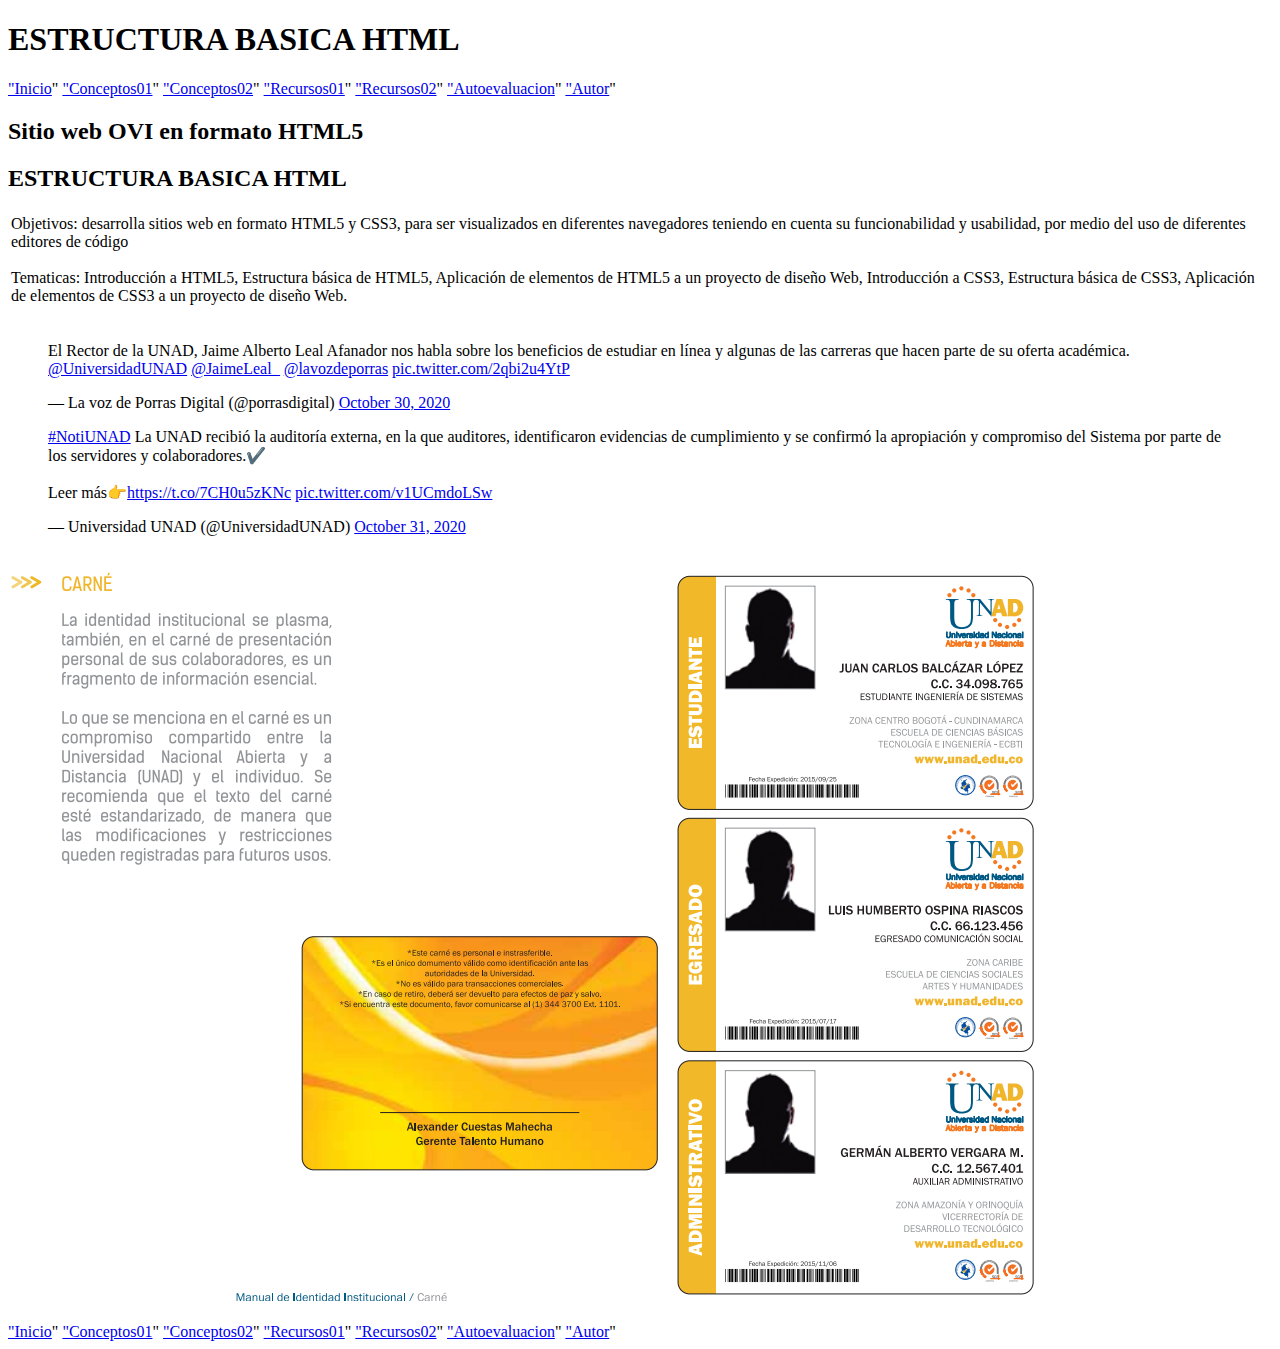
==== index.html @ c03854eb "index" ====
<!DOCTYPE html>
<html lang="en">
<head>
    <meta charset="UTF-8">
    <meta name="viewport" content="width=device-width, initial-scale=1.0">
    <title>OVI Diseño web</title>
    <link rel="stylesheet" href="misestilos.css">
</head>
<body>
    
    <h1 class="titulo"> ESTRUCTURA BASICA HTML  </h1>

    <div class="menu">
        <a href="Inicio.html">"Inicio</a>"
        <a href="Conceptos01.html">"Conceptos01</a>" 
        <a href="conceptos02.html">"Conceptos02</a>"
        <a href="Recursos01.html">"Recursos01</a>"
        <a href="Recursos02.html">"Recursos02</a>"
        <a href="Autoevaluacion01.html">"Autoevaluacion</a>"
        <a href="Autor.html">"Autor</a>"
    </div>
    
    <h2>Sitio web OVI en formato HTML5</h2>
    
    <h2 class="body"> ESTRUCTURA BASICA HTML  </h2>  

    <table class="tabla">
        
          <tr>
              <td>
            Objetivos:
            desarrolla sitios web en formato HTML5 y CSS3,  para ser visualizados en diferentes navegadores teniendo en cuenta su funcionabilidad y usabilidad, por medio del uso de diferentes editores de código 
            <br><br>
        
            Tematicas: 
            Introducción a HTML5, Estructura básica de HTML5, Aplicación de elementos de HTML5 a un proyecto de diseño Web, Introducción a CSS3, Estructura básica de CSS3, Aplicación de elementos de CSS3 a un proyecto de diseño Web.
              </td>

              <td>
                  <img src="logounad.png" alt="">
              </td>
            </tr>
    </table>

     <br>

     <aside>
        <blockquote class="twitter-tweet"><p lang="es" dir="ltr">El Rector de la UNAD, Jaime Alberto Leal Afanador nos habla sobre los beneficios de estudiar en línea y algunas de las carreras que hacen parte de su oferta académica. <a href="https://twitter.com/UniversidadUNAD?ref_src=twsrc%5Etfw">@UniversidadUNAD</a> <a href="https://twitter.com/JaimeLeal_?ref_src=twsrc%5Etfw">@JaimeLeal_</a> <a href="https://twitter.com/lavozdeporras?ref_src=twsrc%5Etfw">@lavozdeporras</a> <a href="https://t.co/2qbi2u4YtP">pic.twitter.com/2qbi2u4YtP</a></p>&mdash; La voz de Porras Digital (@porrasdigital) <a href="https://twitter.com/porrasdigital/status/1322153567961161728?ref_src=twsrc%5Etfw">October 30, 2020</a></blockquote> <script async src="https://platform.twitter.com/widgets.js" charset="utf-8"></script>
        <blockquote class="twitter-tweet"><p lang="es" dir="ltr"><a href="https://twitter.com/hashtag/NotiUNAD?src=hash&amp;ref_src=twsrc%5Etfw">#NotiUNAD</a> La UNAD recibió la auditoría externa, en la que auditores, identificaron evidencias de cumplimiento y se confirmó la apropiación y compromiso del Sistema por parte de los servidores y colaboradores.✔️<br><br>Leer más👉<a href="https://t.co/7CH0u5zKNc">https://t.co/7CH0u5zKNc</a> <a href="https://t.co/v1UCmdoLSw">pic.twitter.com/v1UCmdoLSw</a></p>&mdash; Universidad UNAD (@UniversidadUNAD) <a href="https://twitter.com/UniversidadUNAD/status/1322629722166206465?ref_src=twsrc%5Etfw">October 31, 2020</a></blockquote> <script async src="https://platform.twitter.com/widgets.js" charset="utf-8"></script>
    </aside>
    <img src="Carne.png" alt="Carne oficial">
<br><br>

<div class="menu">
    <a href="Inicio.html">"Inicio</a>"
    <a href="Conceptos01.html">"Conceptos01</a>" 
    <a href="conceptos02.html">"Conceptos02</a>"
    <a href="Recursos01.html">"Recursos01</a>"
    <a href="Recursos02.html">"Recursos02</a>"
    <a href="Autoevaluacion01.html">"Autoevaluacion</a>"
    <a href="Autor.html">"Autor</a>"
</div>

</body>
</html>
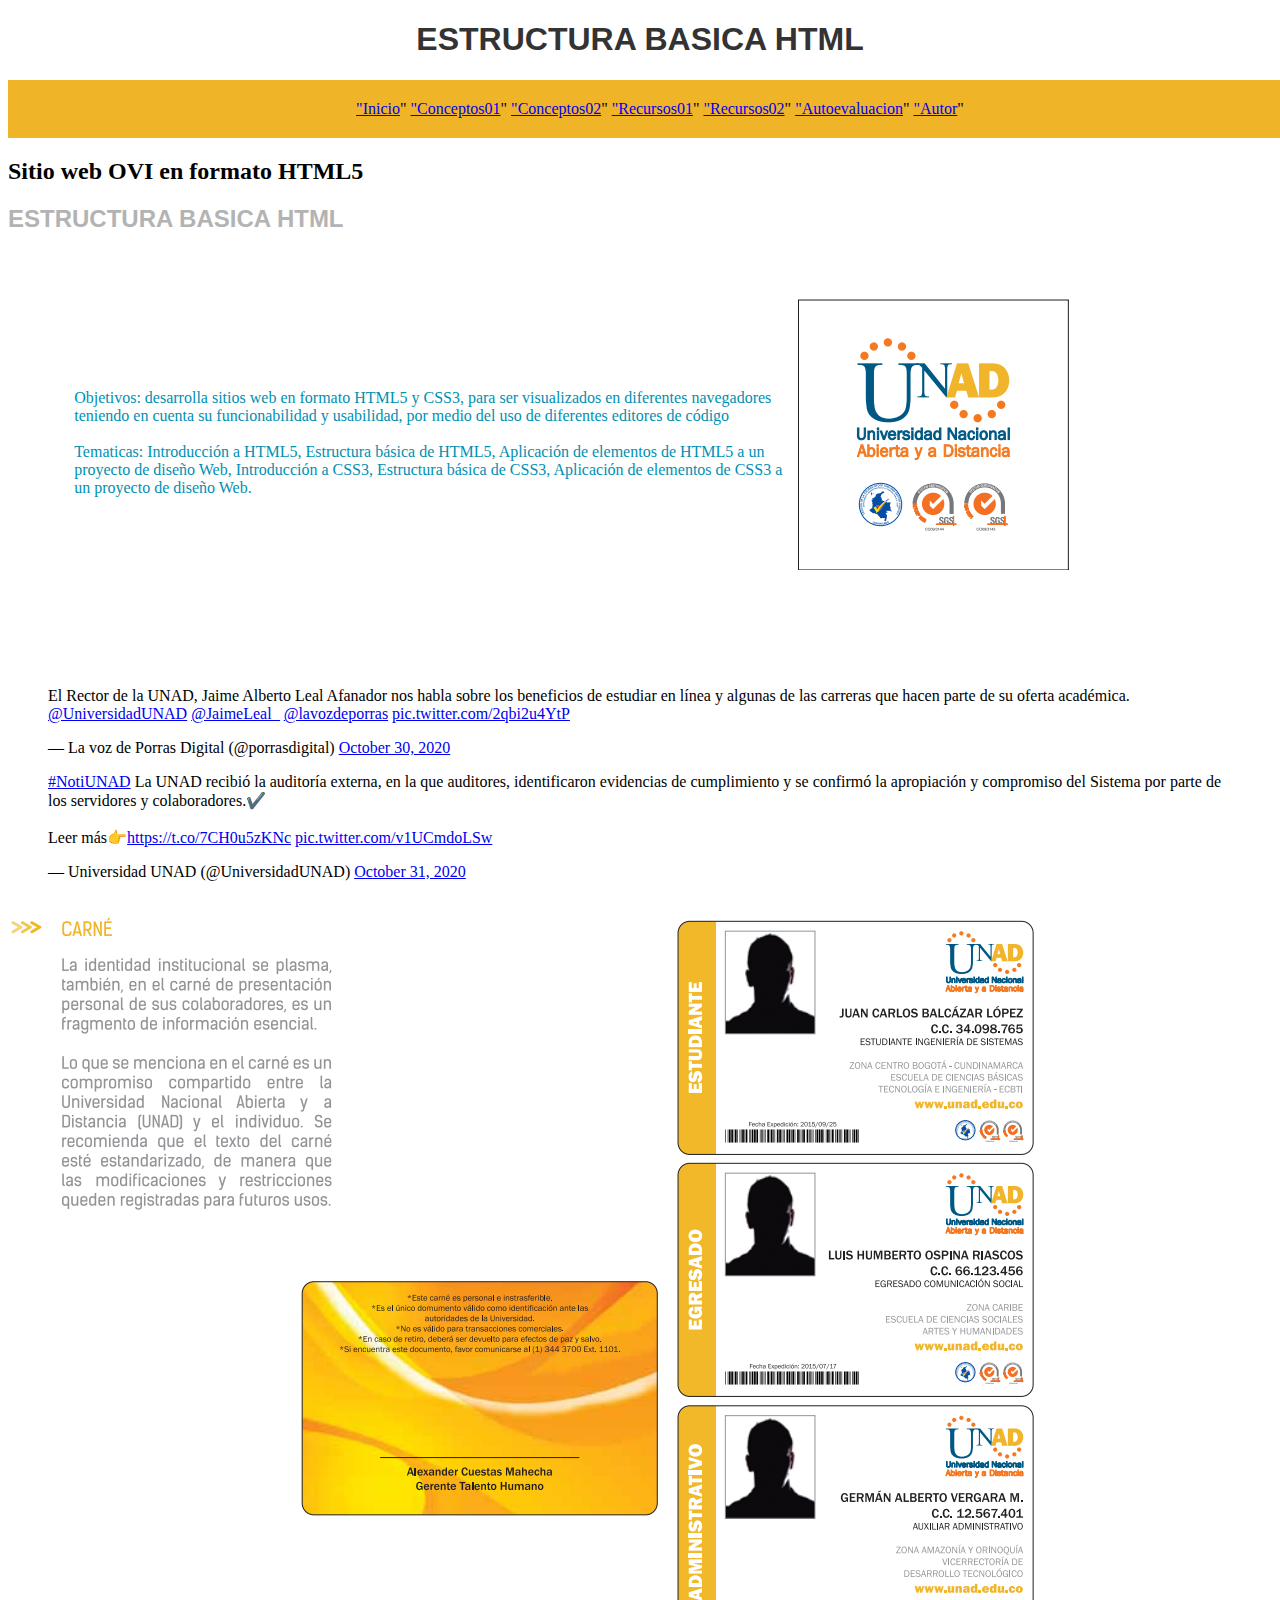
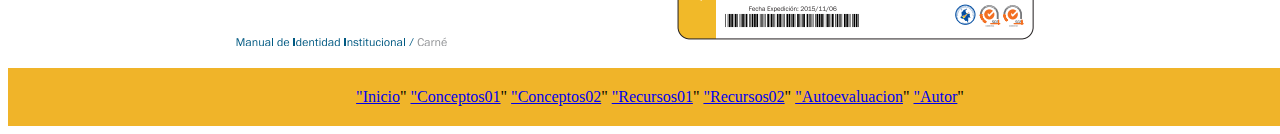
==== commit f4df710e: "Update index.html" ====
--- a/index.html
+++ b/index.html
@@ -11,7 +11,7 @@
     <h1 class="titulo"> ESTRUCTURA BASICA HTML  </h1>
 
     <div class="menu">
-        <a href="Inicio.html">"Inicio</a>"
+        <a href="index.html">"Inicio</a>"
         <a href="Conceptos01.html">"Conceptos01</a>" 
         <a href="conceptos02.html">"Conceptos02</a>"
         <a href="Recursos01.html">"Recursos01</a>"
@@ -52,7 +52,7 @@
 <br><br>
 
 <div class="menu">
-    <a href="Inicio.html">"Inicio</a>"
+    <a href="index.html">"Inicio</a>"
     <a href="Conceptos01.html">"Conceptos01</a>" 
     <a href="conceptos02.html">"Conceptos02</a>"
     <a href="Recursos01.html">"Recursos01</a>"
@@ -62,4 +62,4 @@
 </div>
 
 </body>
-</html>+</html>
--- a/misestilos.css
+++ b/misestilos.css
@@ -0,0 +1,31 @@
+
+.titulo{
+    color: #333333 ;
+    text-align: center;
+    font-family: 'Franklin Gothic Medium', 'Arial Narrow', Arial, sans-serif;
+    justify-content: center;
+   }
+
+.body{
+    color: #b3b3b3 ;
+    font-family: 'Franklin Gothic Medium', 'Arial Narrow', Arial, sans-serif;
+    justify-content: center;
+    
+    
+    
+}
+.menu{
+    text-decoration-color: #ff5900;
+    text-align: center; 
+    padding: 20px;
+    background-color: #f0b429;
+    width: 100%;
+    }
+
+.tabla{
+    color: #008fb3 ;
+    width: 80%;
+    margin: 5%;
+    justify-content: center;
+    }
+
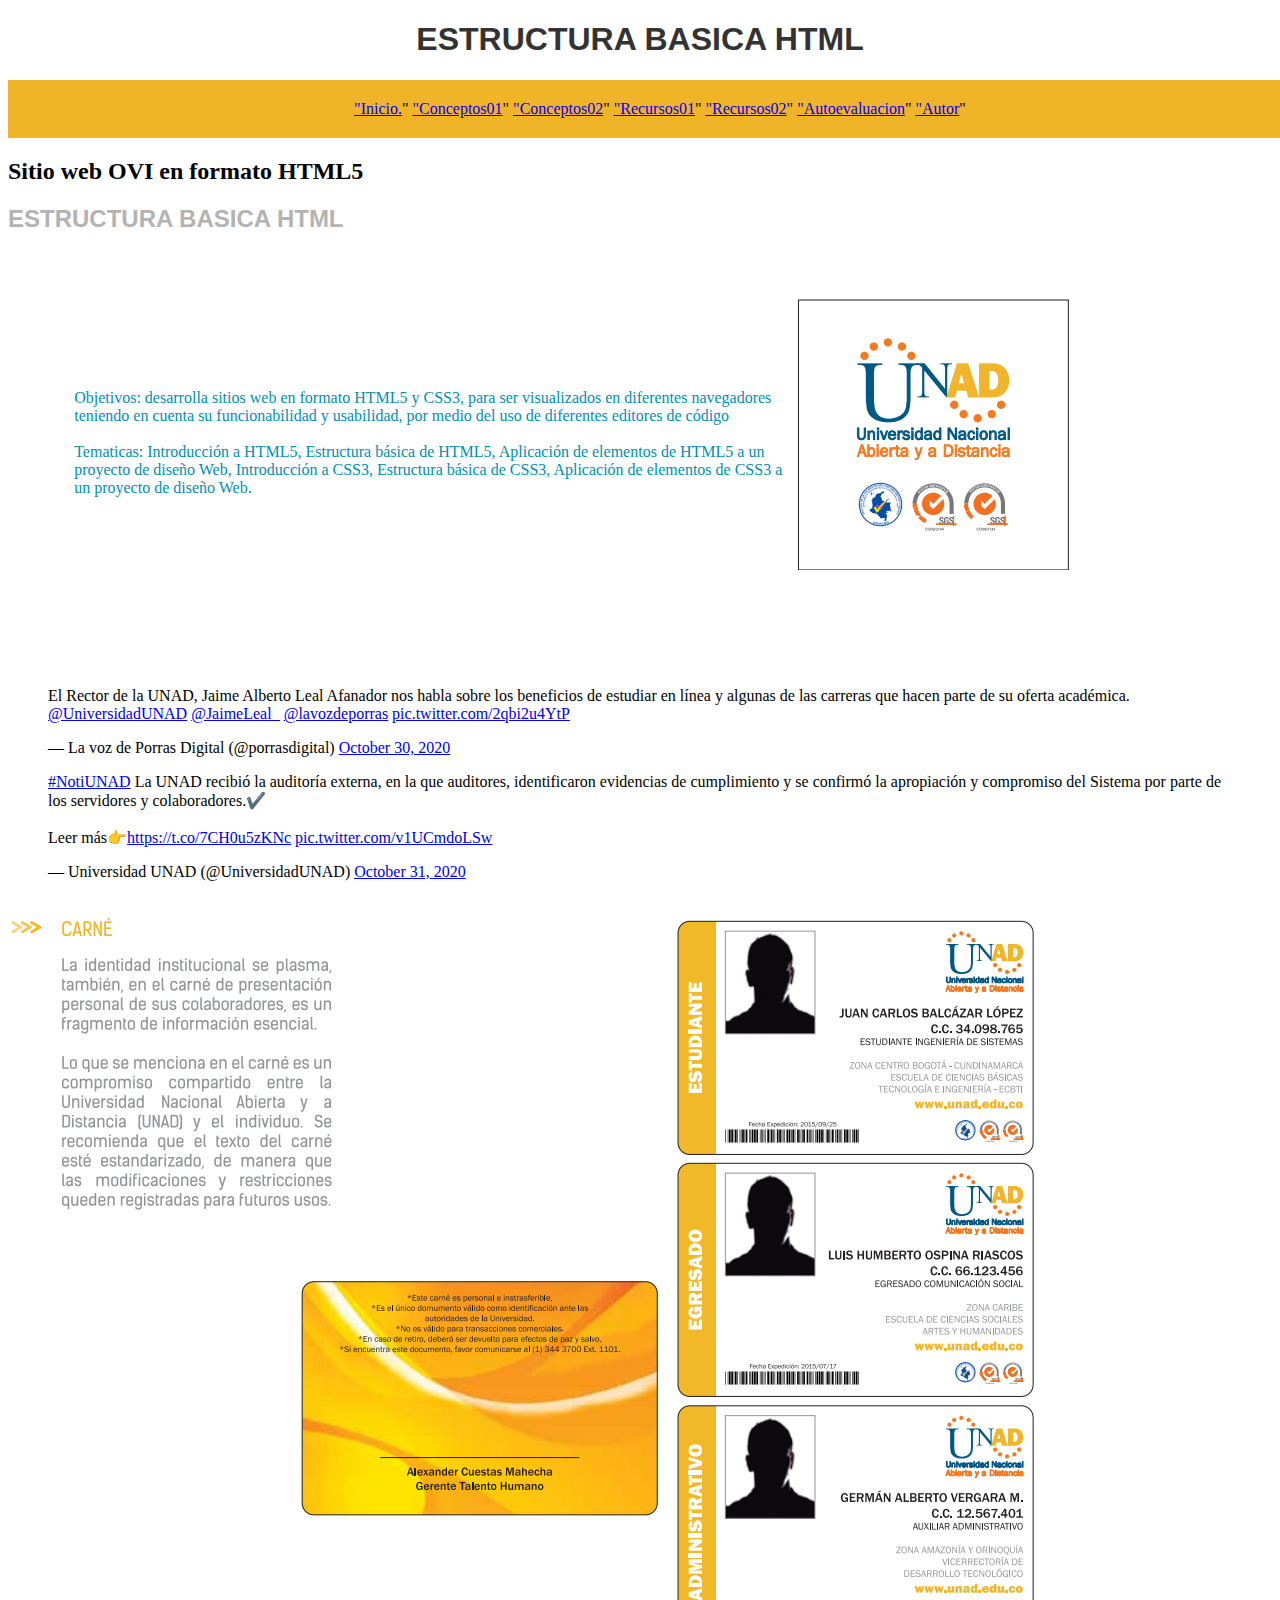
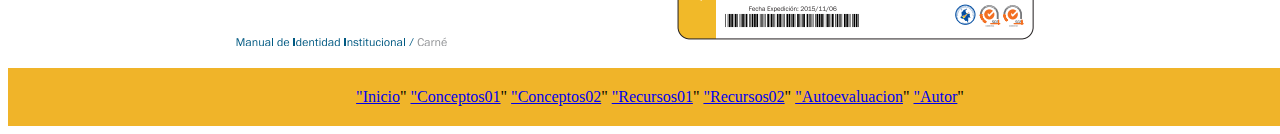
==== commit 98dc47ef: "Update index.html" ====
--- a/index.html
+++ b/index.html
@@ -11,13 +11,13 @@
     <h1 class="titulo"> ESTRUCTURA BASICA HTML  </h1>
 
     <div class="menu">
-        <a href="index.html">"Inicio</a>"
-        <a href="Conceptos01.html">"Conceptos01</a>" 
+        <a href="index.html">"Inicio.</a>"
+        <a href="conceptos01.html">"Conceptos01</a>" 
         <a href="conceptos02.html">"Conceptos02</a>"
-        <a href="Recursos01.html">"Recursos01</a>"
-        <a href="Recursos02.html">"Recursos02</a>"
-        <a href="Autoevaluacion01.html">"Autoevaluacion</a>"
-        <a href="Autor.html">"Autor</a>"
+        <a href="recursos01.html">"Recursos01</a>"
+        <a href="recursos02.html">"Recursos02</a>"
+        <a href="autoevaluacion01.html">"Autoevaluacion</a>"
+        <a href="autor.html">"Autor</a>"
     </div>
     
     <h2>Sitio web OVI en formato HTML5</h2>
@@ -53,12 +53,12 @@
 
 <div class="menu">
     <a href="index.html">"Inicio</a>"
-    <a href="Conceptos01.html">"Conceptos01</a>" 
+    <a href="conceptos01.html">"Conceptos01</a>" 
     <a href="conceptos02.html">"Conceptos02</a>"
-    <a href="Recursos01.html">"Recursos01</a>"
-    <a href="Recursos02.html">"Recursos02</a>"
-    <a href="Autoevaluacion01.html">"Autoevaluacion</a>"
-    <a href="Autor.html">"Autor</a>"
+    <a href="recursos01.html">"Recursos01</a>"
+    <a href="recursos02.html">"Recursos02</a>"
+    <a href="autoevaluacion01.html">"Autoevaluacion</a>"
+    <a href="autor.html">"Autor</a>"
 </div>
 
 </body>
